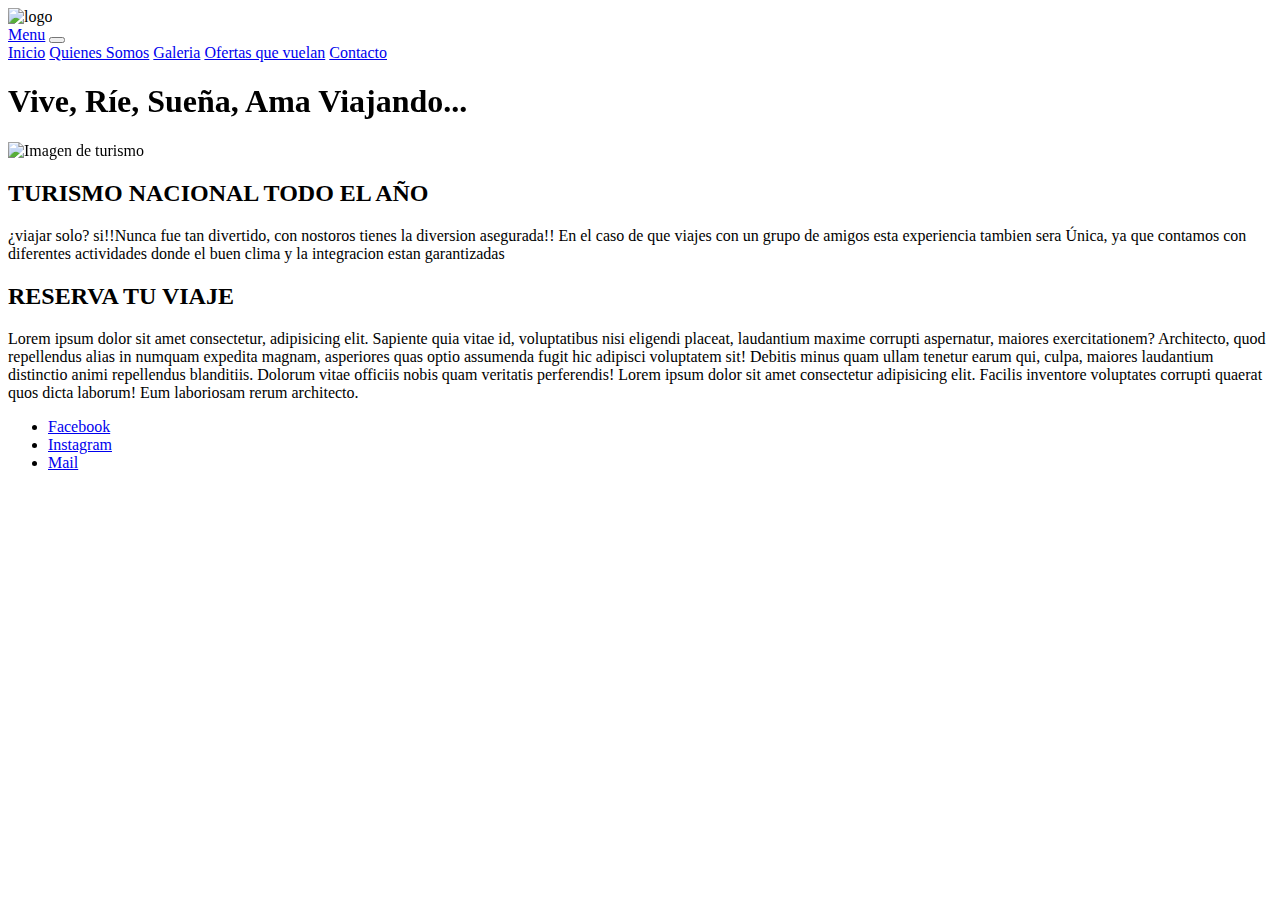
==== index.html @ d9a18da8 "modifico ruta index" ====
<!DOCTYPE html>
<html lang="es">

<head>
    <meta charset="UTF-8">
    <meta http-equiv="X-UA-Compatible" content="IE=edge">
    <meta name="viewport" content="width=device-width, initial-scale=1.0">
    <title>primer Entrega</title>
    <!-- AOS -->
	<link href="https://unpkg.com/aos@2.3.1/dist/aos.css" rel="stylesheet">
    <!--favicom-->
    <link rel="shortcut icon" href="img/logo.png" type="image/x-icon">
    <!-- CSS only -->
<link href="https://cdn.jsdelivr.net/npm/bootstrap@5.2.2/dist/css/bootstrap.min.css" rel="stylesheet" integrity="sha384-Zenh87qX5JnK2Jl0vWa8Ck2rdkQ2Bzep5IDxbcnCeuOxjzrPF/et3URy9Bv1WTRi" crossorigin="anonymous">
    
    <!-- css -->
    <link rel="stylesheet" href="css/estilo.css">
</head>

<body class=>
    <header>
        <img class="logo" src="../img/logo.png" alt="logo"> 
        <nav class="navbar navbar-expand-lg bg-light">
           <div class="container-fluid">
             <a class="navbar-brand" href="#">Menu</a>
             <button class="navbar-toggler" type="button" data-bs-toggle="collapse" data-bs-target="#navbarNavAltMarkup" aria-controls="navbarNavAltMarkup" aria-expanded="false" aria-label="Toggle navigation">
               <span class="navbar-toggler-icon"></span>
             </button>
             <div class="collapse navbar-collapse" id="navbarNavAltMarkup">
               <div class="navbar-nav">
                 <a class="nav-link" href="../index.html">Inicio</a>
                 <a class="nav-link" href="../pages/quienes-somos.html">Quienes Somos</a>
                 <a class="nav-link" href="../pages/galeria.html">Galeria</a>
                 <a class="nav-link" href="../pages/ofertas-que-vuelan.html">Ofertas que vuelan</a>
                 <a class="nav-link" href="../pages/contacto.html">Contacto</a>
               </div>
             </div>
           </div>
         </nav>
       </header>
    
        <div>
     
            <div data-aos="flip-left">
            <h1 class="titulo">Vive, Ríe, Sueña, Ama Viajando...</h1> </div></div>
<div class="col">
    <main>
        <div data-aos="fade-right">
        <div class="img_turismo">
            <img class="img_turismo" src="https://www.entornoturistico.com/wp-content/uploads/2016/01/turismo.jpg"
                alt="Imagen de turismo">
        </div> </div>
    
</div>
        <h2>TURISMO NACIONAL TODO EL AÑO</h2>

        <section>
            <p class="parrafo_section_uno">¿viajar solo? si!!Nunca fue tan divertido, con nostoros tienes la diversion asegurada!! En el caso de que viajes con un grupo de amigos esta experiencia tambien sera Única, ya que contamos con diferentes actividades donde el buen clima y la integracion estan garantizadas </p>
        </section>
    




        <h2>RESERVA TU VIAJE</h2>


        <section>
            <p class="parrafo_main">
                Lorem ipsum dolor sit amet consectetur, adipisicing elit. Sapiente quia vitae id, voluptatibus nisi
                eligendi placeat, laudantium maxime corrupti aspernatur, maiores exercitationem? Architecto, quod
                repellendus alias in numquam expedita magnam, asperiores quas optio assumenda fugit hic adipisci
                voluptatem sit! Debitis minus quam ullam tenetur earum qui, culpa, maiores laudantium distinctio animi
                repellendus blanditiis. Dolorum vitae officiis nobis quam veritatis perferendis!
                Lorem ipsum dolor sit amet consectetur adipisicing elit. Facilis inventore voluptates corrupti quaerat
                quos dicta laborum! Eum laboriosam rerum architecto.
            </p>
        </section>




    </main>

    <footer>
        <ul>
            <li><a href="#">Facebook</a> </li>
            <li><a href="#">Instagram</a> </li>
            <li><a href="#">Mail</a> </li>
        </ul>
    </footer>
<!-- JavaScript Bundle with Popper -->
<script src="https://cdn.jsdelivr.net/npm/bootstrap@5.2.2/dist/js/bootstrap.bundle.min.js" integrity="sha384-OERcA2EqjJCMA+/3y+gxIOqMEjwtxJY7qPCqsdltbNJuaOe923+mo//f6V8Qbsw3" crossorigin="anonymous"></script>
<!-- AOS -->
<script src="https://unpkg.com/aos@2.3.1/dist/aos.js"></script>
	<script>
		AOS.init();
	</script>

</body>

</html>
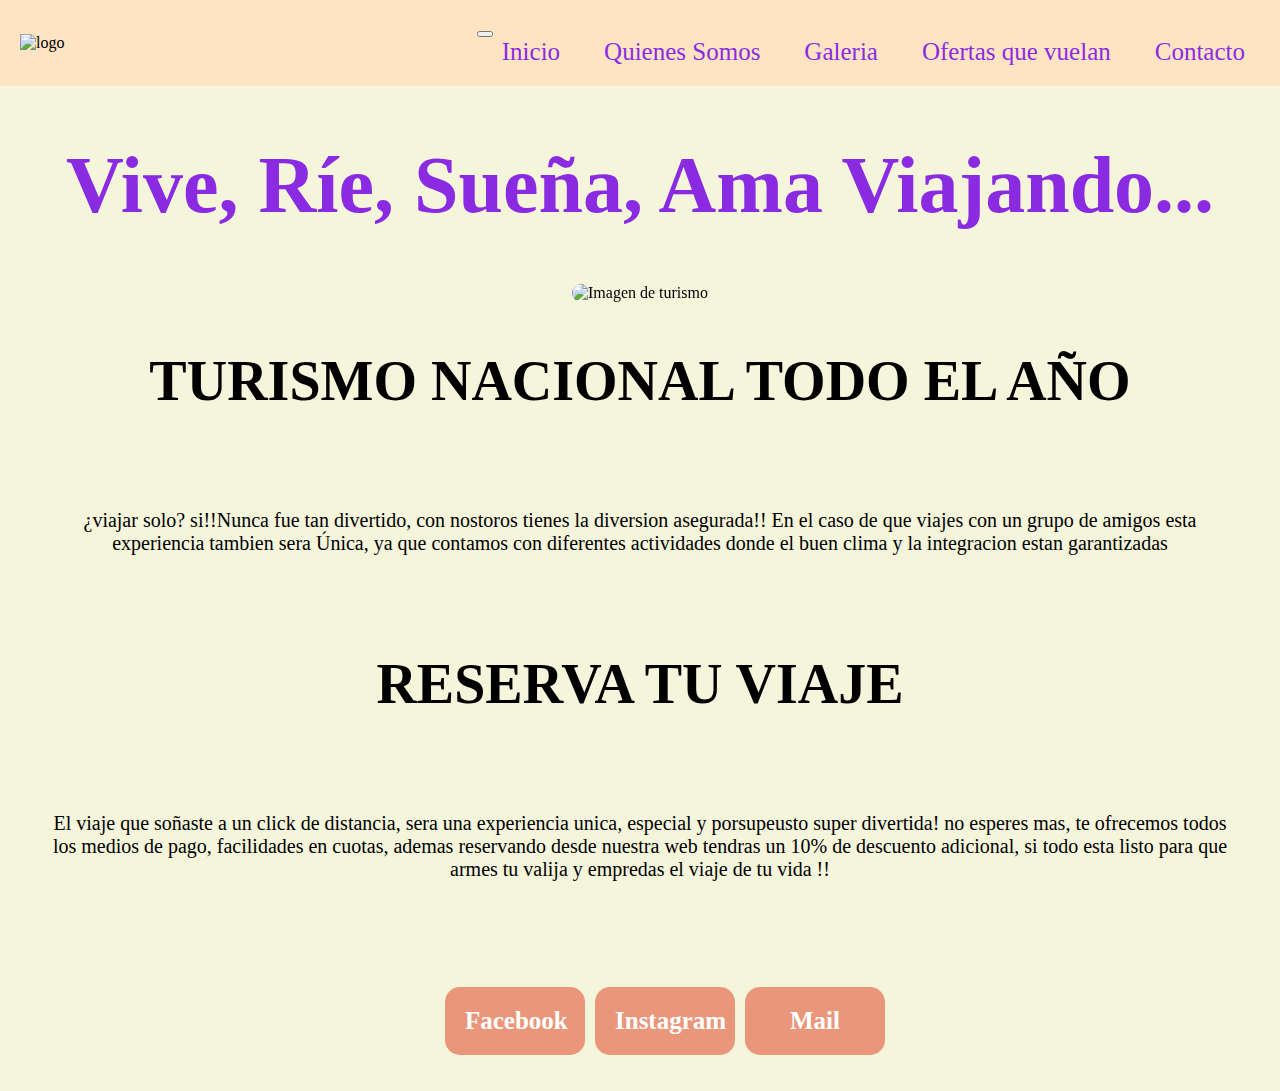
==== commit 8974923a: "iconos" ====
--- a/index.html
+++ b/index.html
@@ -12,7 +12,7 @@
     <link rel="shortcut icon" href="img/logo.png" type="image/x-icon">
     <!-- CSS only -->
 <link href="https://cdn.jsdelivr.net/npm/bootstrap@5.2.2/dist/css/bootstrap.min.css" rel="stylesheet" integrity="sha384-Zenh87qX5JnK2Jl0vWa8Ck2rdkQ2Bzep5IDxbcnCeuOxjzrPF/et3URy9Bv1WTRi" crossorigin="anonymous">
-    
+<link rel="stylesheet" href="https://cdn.jsdelivr.net/npm/bootstrap-icons@1.10.2/font/bootstrap-icons.css">   
     <!-- css -->
     <link rel="stylesheet" href="css/estilo.css">
 </head>
@@ -22,17 +22,16 @@
         <img class="logo" src="../img/logo.png" alt="logo"> 
         <nav class="navbar navbar-expand-lg bg-light">
            <div class="container-fluid">
-             <a class="navbar-brand" href="#">Menu</a>
              <button class="navbar-toggler" type="button" data-bs-toggle="collapse" data-bs-target="#navbarNavAltMarkup" aria-controls="navbarNavAltMarkup" aria-expanded="false" aria-label="Toggle navigation">
                <span class="navbar-toggler-icon"></span>
              </button>
              <div class="collapse navbar-collapse" id="navbarNavAltMarkup">
                <div class="navbar-nav">
-                 <a class="nav-link" href="../index.html">Inicio</a>
-                 <a class="nav-link" href="../pages/quienes-somos.html">Quienes Somos</a>
-                 <a class="nav-link" href="../pages/galeria.html">Galeria</a>
-                 <a class="nav-link" href="../pages/ofertas-que-vuelan.html">Ofertas que vuelan</a>
-                 <a class="nav-link" href="../pages/contacto.html">Contacto</a>
+                 <a class="nav-link" href="index.html" >Inicio</a>
+                 <a class="nav-link" href="../pages/quienes-somos.html" >Quienes Somos</a>
+                 <a class="nav-link" href="../pages/galeria.html" >Galeria</a>
+                 <a class="nav-link" href="../pages/ofertas-que-vuelan.html" >Ofertas que vuelan</a>
+                 <a class="nav-link" href="../pages/contacto.html" >Contacto</a>
                </div>
              </div>
            </div>
@@ -64,16 +63,12 @@
 
         <h2>RESERVA TU VIAJE</h2>
 
-
+        
         <section>
+            
             <p class="parrafo_main">
-                Lorem ipsum dolor sit amet consectetur, adipisicing elit. Sapiente quia vitae id, voluptatibus nisi
-                eligendi placeat, laudantium maxime corrupti aspernatur, maiores exercitationem? Architecto, quod
-                repellendus alias in numquam expedita magnam, asperiores quas optio assumenda fugit hic adipisci
-                voluptatem sit! Debitis minus quam ullam tenetur earum qui, culpa, maiores laudantium distinctio animi
-                repellendus blanditiis. Dolorum vitae officiis nobis quam veritatis perferendis!
-                Lorem ipsum dolor sit amet consectetur adipisicing elit. Facilis inventore voluptates corrupti quaerat
-                quos dicta laborum! Eum laboriosam rerum architecto.
+                
+                El viaje que soñaste a un click de distancia, sera una experiencia unica, especial y porsupeusto super divertida! no esperes mas, te ofrecemos todos los medios de pago, facilidades en cuotas, ademas reservando desde nuestra web tendras un 10% de descuento adicional, si todo esta listo para que armes tu valija y empredas el viaje de tu vida !!
             </p>
         </section>
 
--- a/css/estilo.css
+++ b/css/estilo.css
@@ -0,0 +1,133 @@
+body {
+  margin: 0px;
+  padding: 0px;
+  background-color: beige;
+}
+
+header {
+  display: flex;
+  justify-content: space-between;
+  align-items: center;
+  background-color: bisque;
+  padding: 20px;
+}
+
+a {
+  list-style: none;
+  text-decoration: none;
+  margin-left: 10px;
+  padding: 15px;
+  font-size: 25px;
+  color: blueviolet;
+}
+a:hover {
+  background-color: aqua;
+}
+
+h1.titulo {
+  text-align: center;
+  font-size: 5rem;
+  font-family: "Times New Roman", Times, serif;
+  /* background-color: blanchedalmond; */
+  color: blueviolet;
+}
+
+h2 {
+  text-align: center;
+  font-size: 3.5rem;
+}
+
+p {
+  text-align: center;
+  padding: 50px;
+}
+
+.parrafo {
+  color: rgb(207, 11, 11);
+  background-color: bisque;
+  text-align: center;
+}
+
+li {
+  display: inline-flex;
+  text-align: center;
+}
+
+img.logo {
+  width: 100px;
+}
+
+div.img_turismo {
+  display: flex;
+  justify-content: center;
+}
+
+img.img_turismo {
+  border-radius: 50px;
+}
+
+div.img_argentina {
+  display: flex;
+  justify-content: center;
+}
+
+img.img_argentina {
+  border-radius: 100px;
+  height: 500px;
+}
+
+div.img_turismo {
+  display: flex;
+  justify-content: center;
+}
+
+img.img_galeria {
+  border-radius: 100px;
+  height: 500px;
+}
+
+footer {
+  padding: 20px;
+}
+footer ul {
+  display: flex;
+  justify-content: center;
+}
+footer ul li a {
+  color: white;
+  font-weight: bold;
+  width: 100px;
+  background-color: darksalmon;
+  padding: 20px;
+  border-radius: 15px;
+  gap: 10px;
+}
+
+p.parrafo_section_uno, p.parrafo_section_dos, p.parrafo_main {
+  font-size: 20px;
+}
+
+div.img_ofertas {
+  display: flex;
+  justify-content: center;
+  width: 2000px;
+  height: 300px;
+}
+
+form {
+  justify-content: center;
+  margin-left: 50px;
+  padding: 20px;
+  border-radius: 50px;
+  font-size: 30px;
+  background-color: aqua;
+}
+
+h1.formulario {
+  text-align: center;
+  font-size: 3rem;
+  font-family: "Times New Roman", Times, serif;
+  color: brown;
+}
+
+/*# sourceMappingURL=estilo.css.map */
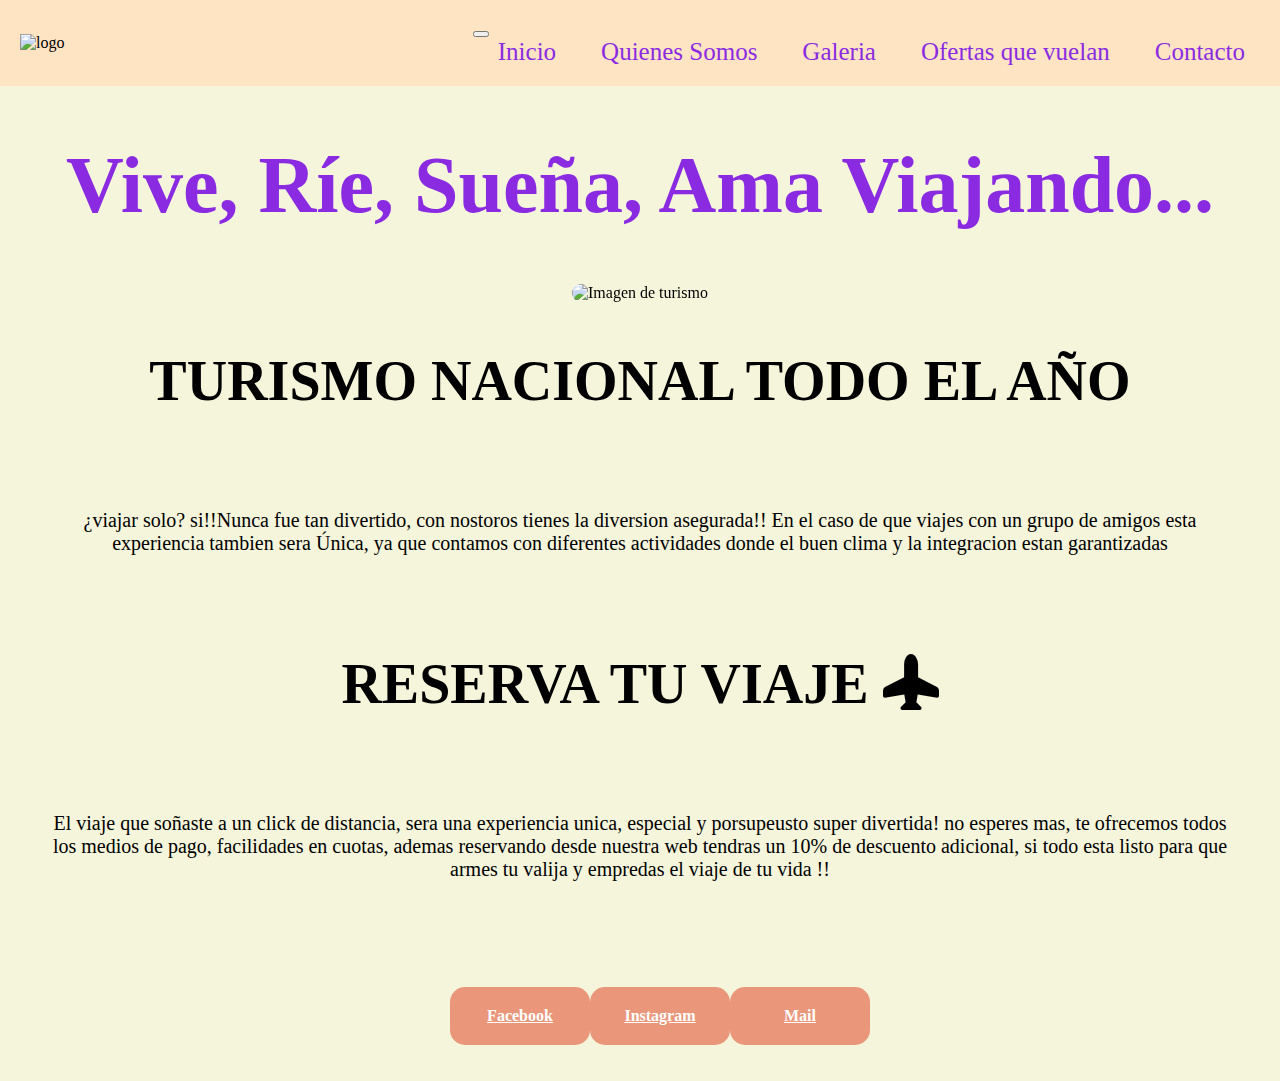
==== commit 112e9884: "finalizado" ====
--- a/index.html
+++ b/index.html
@@ -5,6 +5,8 @@
     <meta charset="UTF-8">
     <meta http-equiv="X-UA-Compatible" content="IE=edge">
     <meta name="viewport" content="width=device-width, initial-scale=1.0">
+    <meta  name="description" content="esta es la mejor pagina de viajes">
+    <meta  name="keyword" content="esta es la mejor pagina de viajes">
     <title>primer Entrega</title>
     <!-- AOS -->
 	<link href="https://unpkg.com/aos@2.3.1/dist/aos.css" rel="stylesheet">
@@ -17,7 +19,7 @@
     <link rel="stylesheet" href="css/estilo.css">
 </head>
 
-<body class=>
+<body class="container-fluid">
     <header>
         <img class="logo" src="../img/logo.png" alt="logo"> 
         <nav class="navbar navbar-expand-lg bg-light">
@@ -28,10 +30,10 @@
              <div class="collapse navbar-collapse" id="navbarNavAltMarkup">
                <div class="navbar-nav">
                  <a class="nav-link" href="index.html" >Inicio</a>
-                 <a class="nav-link" href="../pages/quienes-somos.html" >Quienes Somos</a>
-                 <a class="nav-link" href="../pages/galeria.html" >Galeria</a>
-                 <a class="nav-link" href="../pages/ofertas-que-vuelan.html" >Ofertas que vuelan</a>
-                 <a class="nav-link" href="../pages/contacto.html" >Contacto</a>
+                 <a class="nav-link" href="pages/quienes-somos.html" >Quienes Somos</a>
+                 <a class="nav-link" href="pages/galeria.html" >Galeria</a>
+                 <a class="nav-link" href="pages/ofertas-que-vuelan.html" >Ofertas que vuelan</a>
+                 <a class="nav-link" href="pages/contacto.html" >Contacto</a>
                </div>
              </div>
            </div>
@@ -39,9 +41,17 @@
        </header>
     
         <div>
+            <section class="hero d-flex flex-colum justify-content-center align-items-center">
+                <div class="container">
+                    <div class="row justify-content-center">
+                    <div class="col-lg-6 text-center">
      
             <div data-aos="flip-left">
-            <h1 class="titulo">Vive, Ríe, Sueña, Ama Viajando...</h1> </div></div>
+            <h1 class="titulo">Vive, Ríe, Sueña, Ama Viajando...</h1> </div>
+        </div>
+    </div>
+    </div>
+    </section> </div>
 <div class="col">
     <main>
         <div data-aos="fade-right">
@@ -51,22 +61,31 @@
         </div> </div>
     
 </div>
+<section class="hero d-flex flex-colum justify-content-center align-items-center">
+    <div class="container">
+        <div class="row justify-content-center">
+        <div class="col-lg-6 text-center">
         <h2>TURISMO NACIONAL TODO EL AÑO</h2>
 
         <section>
             <p class="parrafo_section_uno">¿viajar solo? si!!Nunca fue tan divertido, con nostoros tienes la diversion asegurada!! En el caso de que viajes con un grupo de amigos esta experiencia tambien sera Única, ya que contamos con diferentes actividades donde el buen clima y la integracion estan garantizadas </p>
         </section>
-    
+    </div>
+    </div>
+    </div>
+    </section>
 
 
 
-
-        <h2>RESERVA TU VIAJE</h2>
+        <h2>RESERVA TU VIAJE
+            <i class="bi bi-airplane-fill"></i>
+        </h2>
 
         
         <section>
             
             <p class="parrafo_main">
+                
                 
                 El viaje que soñaste a un click de distancia, sera una experiencia unica, especial y porsupeusto super divertida! no esperes mas, te ofrecemos todos los medios de pago, facilidades en cuotas, ademas reservando desde nuestra web tendras un 10% de descuento adicional, si todo esta listo para que armes tu valija y empredas el viaje de tu vida !!
             </p>
--- a/css/estilo.css
+++ b/css/estilo.css
@@ -1,9 +1,3 @@
-body {
-  margin: 0px;
-  padding: 0px;
-  background-color: beige;
-}
-
 header {
   display: flex;
   justify-content: space-between;
@@ -12,7 +6,11 @@
   padding: 20px;
 }
 
-a {
+.navbar-nav {
+  font-size: 20px;
+  background-color: bisque;
+}
+.navbar-nav a {
   list-style: none;
   text-decoration: none;
   margin-left: 10px;
@@ -20,7 +18,7 @@
   font-size: 25px;
   color: blueviolet;
 }
-a:hover {
+.navbar-nav a:hover {
   background-color: aqua;
 }
 
@@ -37,20 +35,32 @@
   font-size: 3.5rem;
 }
 
-p {
-  text-align: center;
-  padding: 50px;
-}
-
-.parrafo {
-  color: rgb(207, 11, 11);
-  background-color: bisque;
+li {
+  display: inline-flex;
   text-align: center;
 }
 
-li {
-  display: inline-flex;
-  text-align: center;
+body {
+  margin: 0px;
+  padding: 0px;
+  background-color: beige;
+}
+
+footer {
+  padding: 20px;
+}
+footer ul {
+  display: flex;
+  justify-content: center;
+}
+footer ul li a {
+  color: white;
+  font-weight: bold;
+  width: 100px;
+  background-color: darksalmon;
+  padding: 20px;
+  border-radius: 15px;
+  gap: 10px;
 }
 
 img.logo {
@@ -86,27 +96,6 @@
   height: 500px;
 }
 
-footer {
-  padding: 20px;
-}
-footer ul {
-  display: flex;
-  justify-content: center;
-}
-footer ul li a {
-  color: white;
-  font-weight: bold;
-  width: 100px;
-  background-color: darksalmon;
-  padding: 20px;
-  border-radius: 15px;
-  gap: 10px;
-}
-
-p.parrafo_section_uno, p.parrafo_section_dos, p.parrafo_main {
-  font-size: 20px;
-}
-
 div.img_ofertas {
   display: flex;
   justify-content: center;
@@ -130,4 +119,19 @@
   color: brown;
 }
 
+p {
+  text-align: center;
+  padding: 50px;
+}
+
+.parrafo {
+  color: rgb(207, 11, 11);
+  background-color: bisque;
+  text-align: center;
+}
+
+p.parrafo_section_uno, p.parrafo_section_dos, p.parrafo_main {
+  font-size: 20px;
+}
+
 /*# sourceMappingURL=estilo.css.map */
